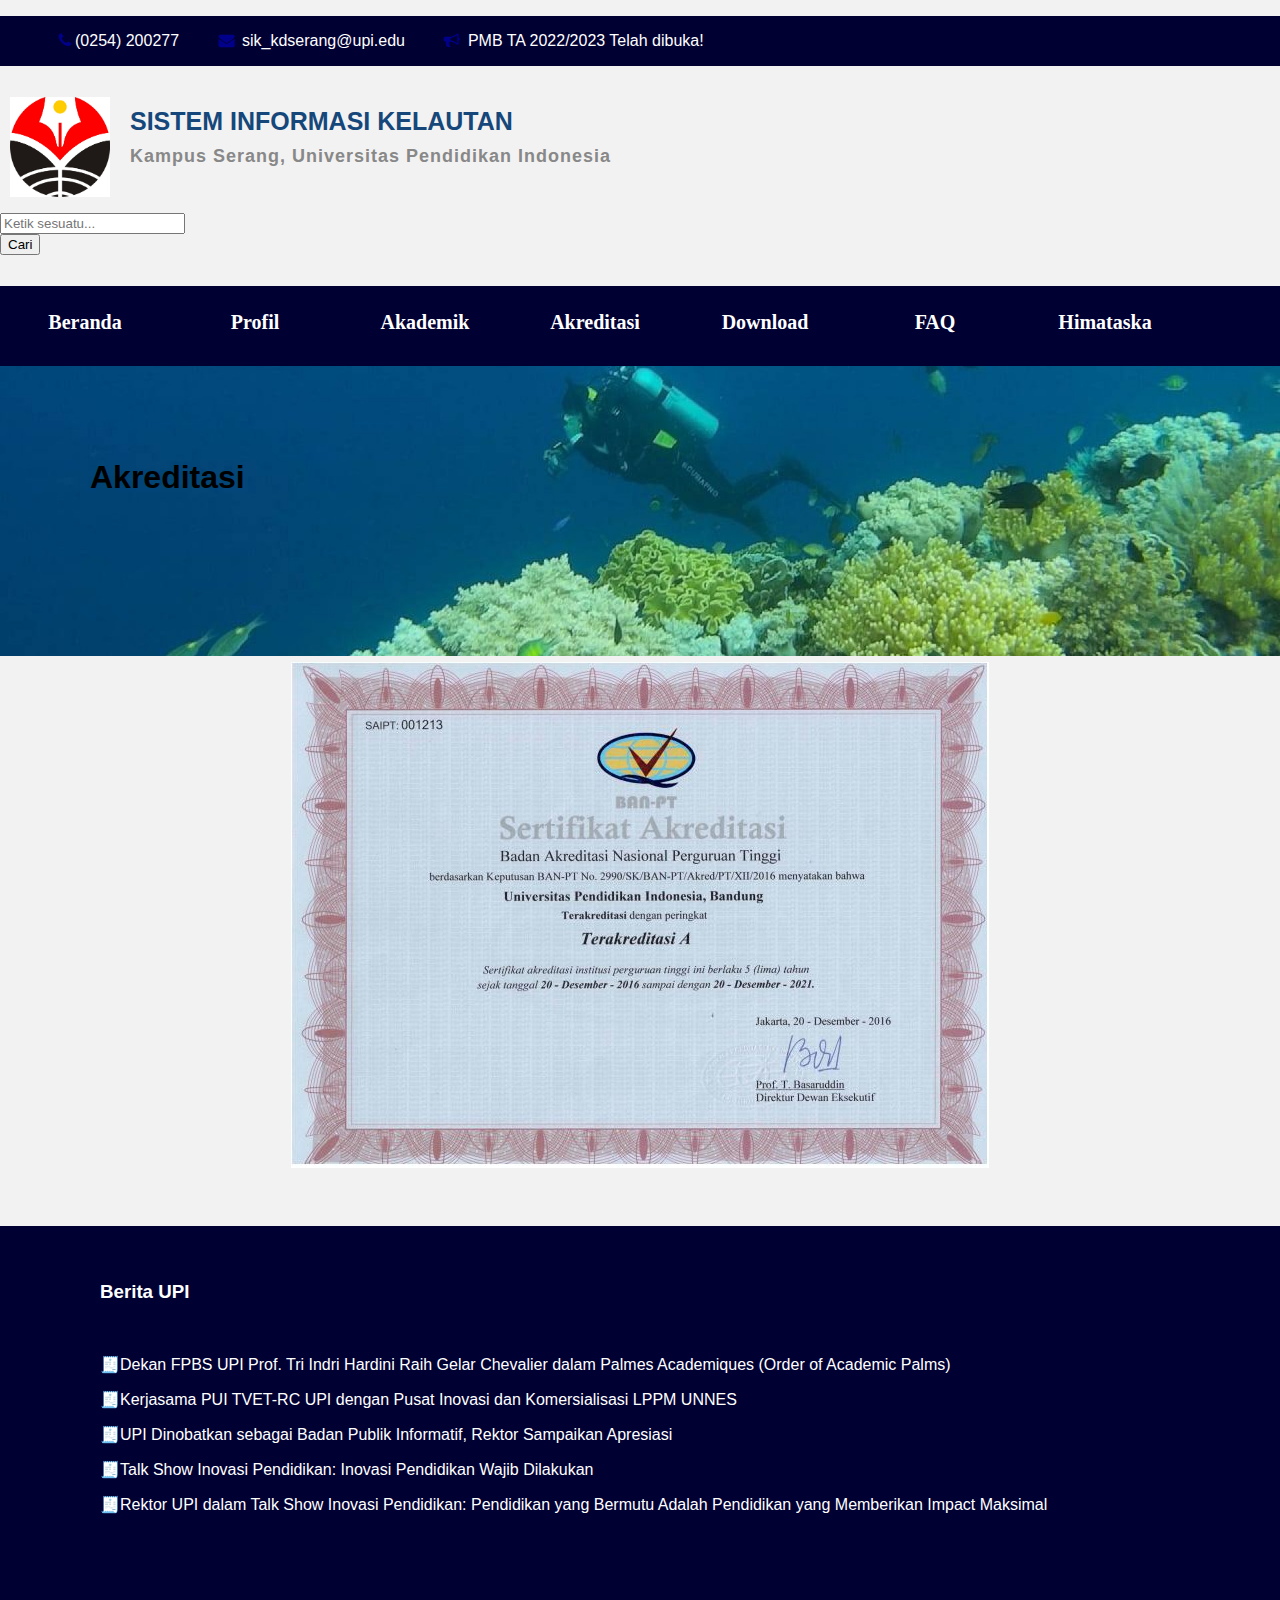
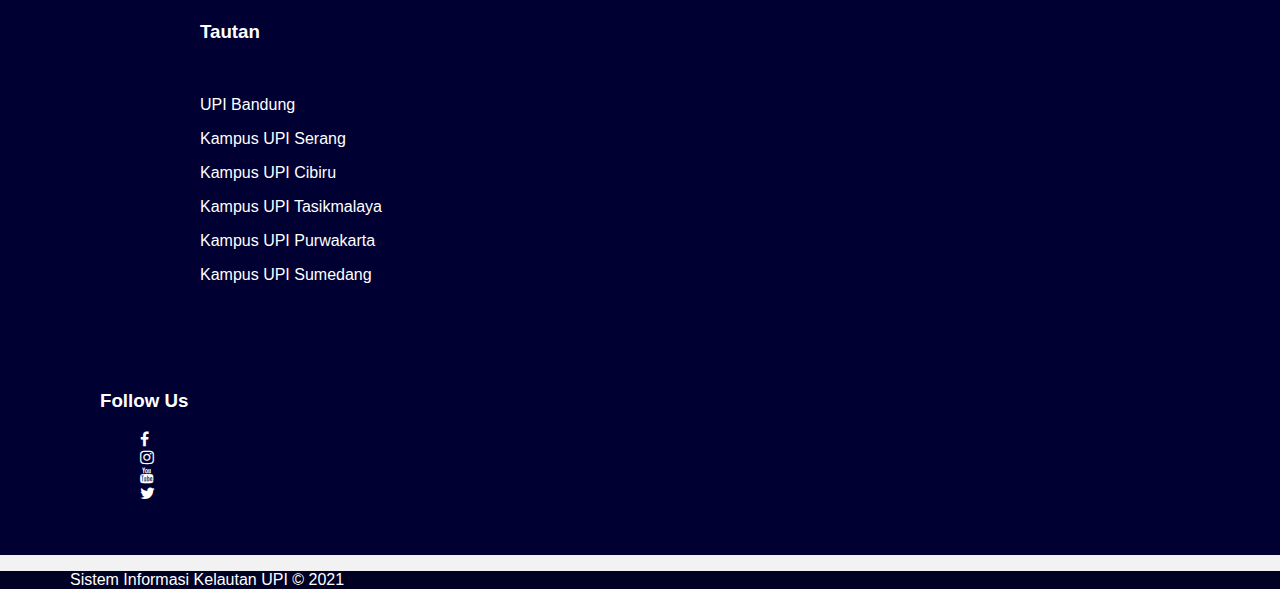
==== akreditasi.html @ e2124f50 "first commit" ====
<!DOCTYPE html>
<html lang="en">
<head>
  <meta charset="UTF-8">
  <meta name="viewport" content="width=device-width, initial-scale=1.0">
  <meta http-equiv="X-UA-Compatible" content="ie=edge">
  <title>Web SIK </title>
  <link rel="stylesheet" href="style.css">
  <link href="https://cdn.jsdelivr.net/npm/bootstrap@5.1.3/dist/css/bootstrap.min.css" rel="stylesheet" integrity="sha384-1BmE4kWBq78iYhFldvKuhfTAU6auU8tT94WrHftjDbrCEXSU1oBoqyl2QvZ6jIW3" crossorigin="anonymous">
  <link rel="stylesheet" href="https://cdnjs.cloudflare.com/ajax/libs/font-awesome/4.7.0/css/font-awesome.css" integrity="sha512-5A8nwdMOWrSz20fDsjczgUidUBR8liPYU+WymTZP1lmY9G6Oc7HlZv156XqnsgNUzTyMefFTcsFH/tnJE/+xBg==" crossorigin="anonymous" referrerpolicy="no-referrer" />

</head>
<body>
    <section>
        
        <div id ="TopcontactInfo">
            <div id ="TopcontactInfo">
              
                        <ul class="top-contact">
                            <li><a href="tel:0254200277"><span class="icon"><i class="fa fa-phone" aria-hidden="true"></i>(0254) 200277</span></a> </li>	
                            <li> <a href="mailto:sik_kdserang@upi.edu"><span class="icon"><i class="fa fa-envelope" aria-hidden="true"></i> sik_kdserang@upi.edu</span> </a> </li>
                            <li> <a href="http://pmb.upi.edu/"><span class="icon"><i class="fa fa-bullhorn" aria-hidden="true"></i> PMB TA 2022/2023 Telah dibuka!</span></a> </li>	
                        </ul>
                        
        </div>
        
        </section>
        <header>
            <div class ="container">
               <div class="row">
                   <div class="col-md-8">
                       <div class="brand">
                           <br>
                           <a href="index.html">
                            <img src ="LOGO-UPI.jpg" alt="">
                        </a>
                            <div class="brand-name">
                                <h1>Sistem Informasi Kelautan</h1>
                                <h3>Kampus Serang, Universitas Pendidikan Indonesia </h3>
                            </div>
                        </div>
                   </div>
                   
                    <div class="col-md-4 pembungkus-searchbox">
                        <div class="searchbox">
                            <form method="get">
                                <div class="input-group">
                                    <input class="form-control" type="text" name=""
                                    placeholder="Ketik sesuatu..." aria-label="Tombol Cari"
                                    aria-describedby="tombol-cari">
                                    <div class="input-group-append">
                                        <button class="btn btn-primary" id="my-addon">Cari </button>
                                    </div>
                                </div>
                            </form>
                        </div>
                   </div>
                </div>
            </div>
        </header>
 
    <!--Navbar-->
    <div class ="nav">
        <ul>
            <li><a href="index.html">Beranda </a></li>
            <li><a href="#">Profil </a>
                <ul>
                <li><a href="sejarah.html">Sejarah </a></li>
                <li><a href="visimisi.html">Visi Misi</a></li>
                <li><a href="strukturOrganisasi.html">Struktur Organisasi </a></li>
                <li><a href="dosen.html">Dosen</a></li>
                </ul>
            </li>
            <li><a href="#">Akademik </a>
                <ul>
                <li><a href="kurikulum.html">Kurikulum </a></li>
                <li><a href="laboratorium.html">Laboratorium</a></li>
                </ul>
            </li>
            <li><a href="akreditasi.html">Akreditasi </a></li>
            <li><a href="#">Download </a>
                <ul>
                    <li><a href=" https://drive.google.com/file/d/1QzVIjXXNbZxCYD2rnOdaMWR_7k83amyw/view ">SK Syarat Akreditasi </a></li>
                    <li><a href=" https://drive.google.com/file/d/1CijlD1g5NZH2Jkwvf90TXoUYX3rdcYp9/view ">Struktur Kurikulum</a></li>
                    <li><a href=" https://drive.google.com/drive/folders/12tzM1qZQ9NG99olZvmA_syL-TH44oXh2?usp=sharing">Rencana Pembelajaran </a></li>
                    <li><a href=" https://drive.google.com/drive/folders/1ZlC8ZQWGvVBEEoRyfmFhJ83XofXxtgrY?usp=sharing">Nilai Perkuliahan</a></li>
                    </ul>
            </li>
            <li><a href="FAQ.html">FAQ </a></li>
            <li><a href="himataska.html">Himataska </a></li>
        </ul>
    </div>
    


    <aside id="education-mind-call-to-action-5"  
    style="background-image:url(menyelam.jpg) ;
    background-size: cover; height: 290px; background-position: 0px;">
    <br> <br> <br> <br> 
    <div class="content">
    
    <h1 class="page-title" style="margin-left: 90px; color:black;"> Akreditasi</h1>
        <div class="entry-content">
        <br> <br> <br> <br> <br> <br> <br> <br>
    <center>
    <img src="Akreditasi.jpg">
        <br> <br> <br> <br>
    </center>

    <!--Footer-->
        <section id="footer"  style="background-color:#000033; " >
            <div class="container" >
                <div class="row" style="margin-left: 100px;">
                    <div class="col">
                        <br> <br> 
                        <h3 style="color :#fff">Berita UPI</h3> <br>

                         <a href=" http://berita.upi.edu/dekan-fpbs-upi-prof-tri-indri-hardini-raih-gelar-chevalier-dalam-palmes-academiques-order-of-academic-palms/ " 
                         style="text-decoration:none; " >
                        <p style="color: #fff;">🧾Dekan FPBS UPI Prof. Tri Indri Hardini Raih Gelar Chevalier dalam Palmes Academiques (Order of Academic Palms) </p></a>

                        <a href="http://berita.upi.edu/kerjasama-pui-tvet-rc-upi-dengan-pusat-inovasi-dan-komersialisasi-lppm-unnes/" 
                        style="text-decoration:none;"  >
                        <p style="color: #fff;">🧾Kerjasama PUI TVET-RC UPI dengan Pusat Inovasi dan Komersialisasi LPPM UNNES </p> </a>

                        <a href=" http://berita.upi.edu/upi-dinobatkan-sebagai-badan-publik-informatif-rektor-sampaikan-apresiasi/  " 
                        style="text-decoration:none;"   >
                        <p style="color: #fff;">🧾UPI Dinobatkan sebagai Badan Publik Informatif, Rektor Sampaikan Apresiasi </p> </a>

                        <a href=" http://berita.upi.edu/talk-show-inovasi-pendidikan-inovasi-pendidikan-wajib-dilakukan/ " 
                        style="text-decoration:none;" >
                        <p style="color: #fff;">🧾Talk Show Inovasi Pendidikan: Inovasi Pendidikan Wajib Dilakukan</p> </a>

                        <a href="http://berita.upi.edu/rektor-upi-dalam-talk-show-inovasi-pendidikan-pendidikan-yang-bermutu-adalah-pendidikan-yang-memberikan-impact-maksimal/" 
                        style="text-decoration:none;">
                        <p style="color: #fff;">🧾Rektor UPI dalam Talk Show Inovasi Pendidikan: Pendidikan yang Bermutu Adalah Pendidikan yang Memberikan Impact Maksimal</p> </a>
                        <br>
                        <br>
                        
                    </div>
                    <div class="col" style=" margin-left: 100px; ">
                        <br> <br> 
                        <h3 style="color: #fff;">Tautan</h3> <br>
                        <a href=" http://upi.edu/" style="text-decoration: none;"><p style="color: #fff;"> UPI Bandung </p> </a>
                        <a href="http://kd-serang.upi.edu/"style="text-decoration: none;" > <p style="color: #fff;"> Kampus UPI Serang </p> </a>
                        <a href="http://kd-cibiru.upi.edu/"style="text-decoration: none;" ><p style="color: #fff;"> Kampus UPI Cibiru </p> </a>
                        <a href="http://kd-tasikmalaya.upi.edu/"style="text-decoration: none;" ><p style="color: #fff;">Kampus UPI Tasikmalaya</p> </a>
                        <a href=" http://kd-purwakarta.upi.edu/"style="text-decoration: none;" ><p style="color: #fff;">Kampus UPI Purwakarta</p> </a>
                        <a href="http://kd-sumedang.upi.edu/"style="text-decoration: none;" ><p style="color: #fff;">Kampus UPI Sumedang</p> </a>


                        <br>
                        <br>

                    </div>
                    <div class="col">
                        <br> <br> 
                        <h3 style="color: #fff;">Follow Us</h3>
                        <ul class = "sosmed">
                            <li><a href="https://www.facebook.com/pages/category/Education/Sistem-Informasi-Kelautan-UPI-365811034019480/"><i class="fa fa-facebook-f"></i></a></li>
                            <li ><a href="https://www.instagram.com/sik_upi/"><i class="fa fa-instagram"></i></a></li>
                            <li><a href="https://www.youtube.com/channel/UCYkaBAojBx98my-XfoGZ9tA"><i class="fa fa-youtube"></i></a></li>
                            <li><a href="https://twitter.com/sik_upi"><i class="fa fa-twitter"></i></a></li>
                        </ul>
                        <br>
                        <br>
                        
            </div>
        </section>

        <!--Hak Cipta-->
        <div class="container d-md-flex py-4"   style=" background-color: #010124; background-size:300px ; max-width: 1500px;" >
            <div class="me-md-auto text-center text-md-start">
              <div class="copyright">
                <p style="color: #fff; margin-left: 70px;"><span>Sistem Informasi Kelautan UPI  &copy; 2021 </span></p>
              </div>
        


</body>
</html>
---- style.css ----
@import url('https://fonts.googleapis.com/css2?family=Poppins:wght@200;300;400;500;600;700&display=swap');
body{
    font-family: "Monstserrat",  'Segoe UI', Tahoma, Geneva, Verdana, sans-serif;
    margin: 0;
    background: #f2f2f2;
}
#TopcontactInfo {
    background-color:#000033;
    color: #fff;
    height: 50px;
    line-height: 50px;
}

.top-contact{
    list-style: none;
}
.sosmed{
    list-style: none;
}

#TopcontactInfo li{
    display: inline-block;

}
#TopcontactInfo li span{
    color: #fff;	
    display: inline-block;
    padding: 0 9px;
    
}
.top-contact li span :hover{
    color: rgb(231, 9, 9);	
}


#TopcontactInfo li a{
    padding: 0 7px;
}


#TopcontactInfo li a span i
{
	color: darkblue;
    padding: 0 3px;
}
.sosmed li a i{
    color:#ffffff ;
}
.container img{
    width: 100px ;
    height: 100px;
}

/*CSS untuk HEADER */

header {
    padding: 31px 0;
}
.brand{
    display: flex;
    margin-left: 10px;
    margin-right: 10px;
}

.brand img {
    margin-right: 10px;
}
.brand .brand-name h1 {
    font-size: 25px;
    color: #15477A;
    text-transform: uppercase ;
    margin: 10px;
}

.brand .brand-name h3{
    font-size: 18px;
    
    
    letter-spacing: 1px;
    color: #888888;
    margin: 10px;
}

.pembungkus-searchbox{
    margin-top: 12px;   
}

.nav {
  width: 100%;
  background-color: #000033;

  height: 80px;

}
.nav ul{
  list-style: none;
  position: absolute;
  padding: 0;
  margin: 0 ; 
  
  
}

.nav ul li{
  float: left;
  margin-top: 15px;
}
.nav ul li a{
  width: 150px;
  color: #fff;
  display: block;
  text-decoration: none;
  font-size: 20px;
  text-align: center;
  padding: 10px;
  border-radius: 10px;
  font-family: Century Gothic;
  font-weight: bold;
}

.nav ul li a:hover {
  background: darkblue;

}
ul li ul{
  background: #000033;

}
.nav ul li ul li{
  float: none;
}
.nav ul li ul{
  display: none;
}
ul li:hover ul{
  display: block;
}

.nav ul li ul li a{
  font-size: 17px;
  text-align: left;
}

/*CSS Untuk Banner*/
.banner {
  background: url("UpiSerang.jpg")
    no-repeat center center;
  background-size: cover;
  padding-top: 20%;
  padding-bottom: 20%;
  color: #f2f2f2;
}

/*CSS untuk Berita */
#berita{
  background-color: #ffffff;
}

.col h3{
  color: #3d3c3c;
}
.col h3:hover {
  color: rgba(0, 0, 139, 0.74);
  
}

/* CSS tentang SIK*/
.container2 widget-title{
  color: #ffffff;
}
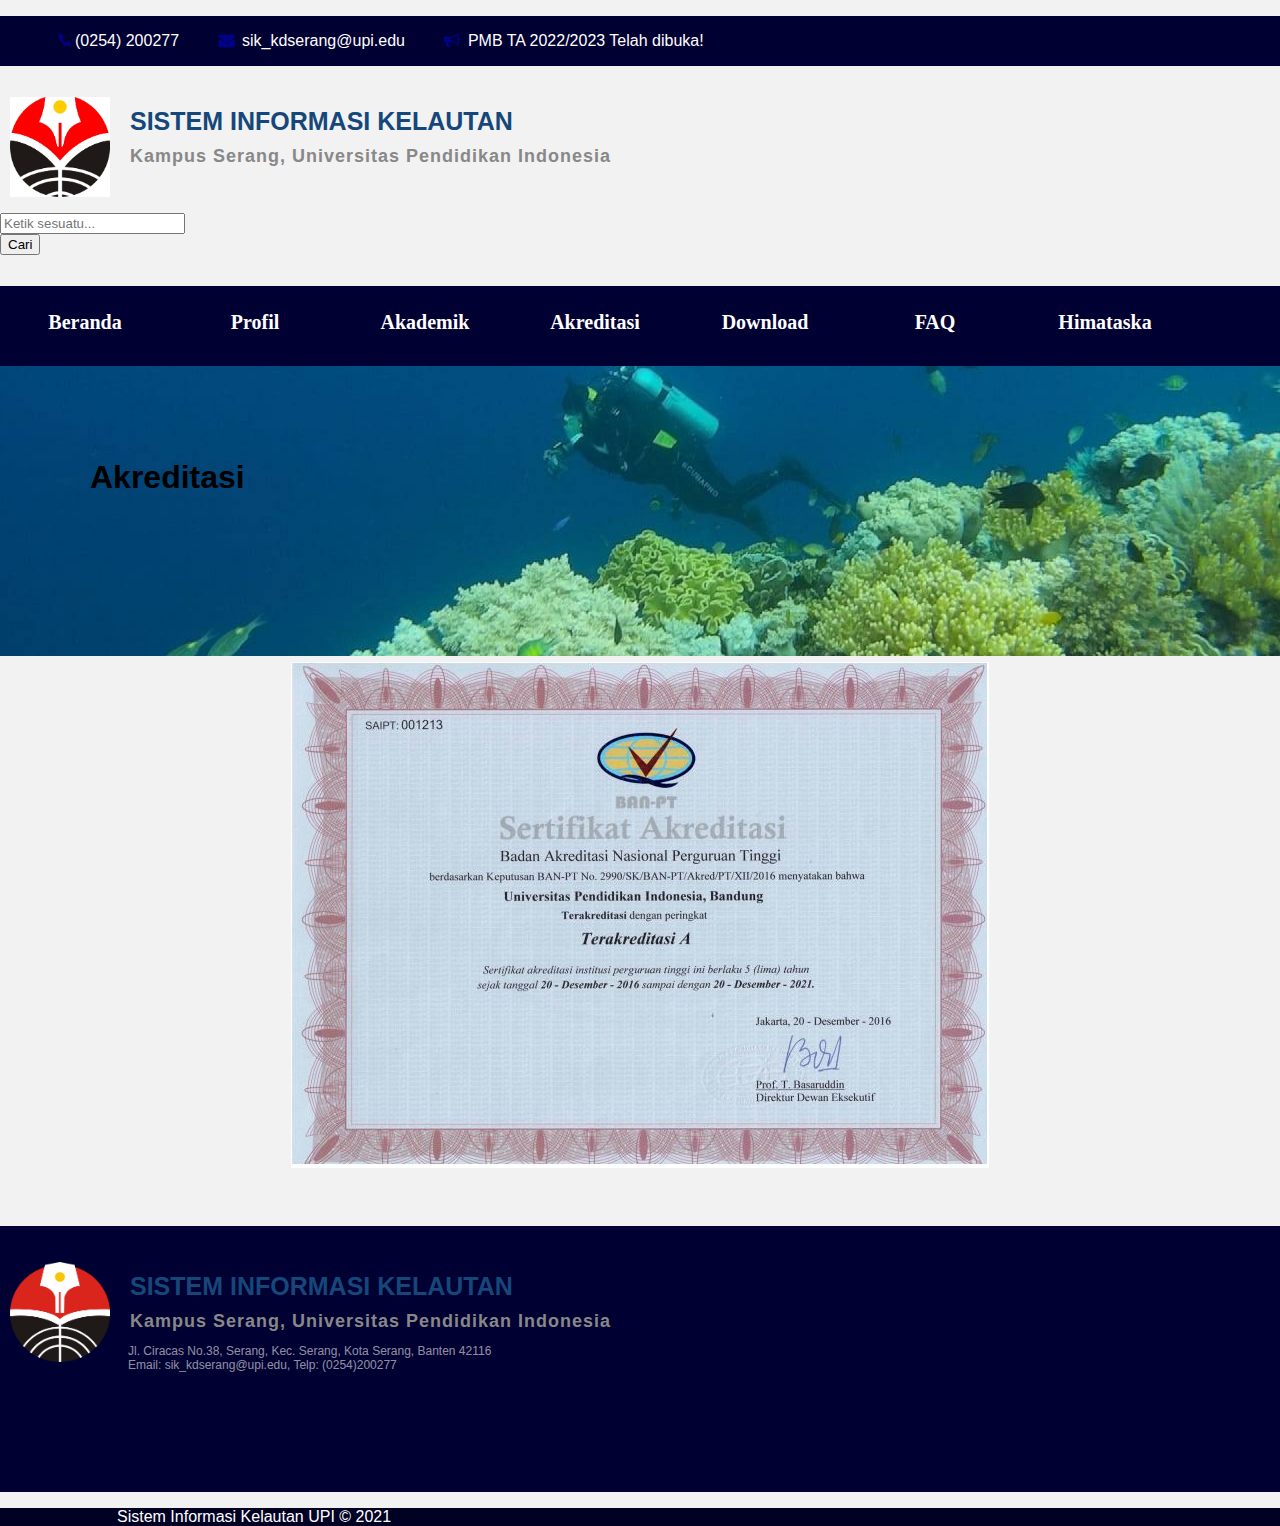
==== commit 8fe6c625: "Update akreditasi.html" ====
--- a/akreditasi.html
+++ b/akreditasi.html
@@ -107,75 +107,39 @@
         <br> <br> <br> <br>
     </center>
 
-    <!--Footer-->
+   <!--Footer-->
         <section id="footer"  style="background-color:#000033; " >
-            <div class="container" >
-                <div class="row" style="margin-left: 100px;">
-                    <div class="col">
-                        <br> <br> 
-                        <h3 style="color :#fff">Berita UPI</h3> <br>
-
-                         <a href=" http://berita.upi.edu/dekan-fpbs-upi-prof-tri-indri-hardini-raih-gelar-chevalier-dalam-palmes-academiques-order-of-academic-palms/ " 
-                         style="text-decoration:none; " >
-                        <p style="color: #fff;">🧾Dekan FPBS UPI Prof. Tri Indri Hardini Raih Gelar Chevalier dalam Palmes Academiques (Order of Academic Palms) </p></a>
-
-                        <a href="http://berita.upi.edu/kerjasama-pui-tvet-rc-upi-dengan-pusat-inovasi-dan-komersialisasi-lppm-unnes/" 
-                        style="text-decoration:none;"  >
-                        <p style="color: #fff;">🧾Kerjasama PUI TVET-RC UPI dengan Pusat Inovasi dan Komersialisasi LPPM UNNES </p> </a>
-
-                        <a href=" http://berita.upi.edu/upi-dinobatkan-sebagai-badan-publik-informatif-rektor-sampaikan-apresiasi/  " 
-                        style="text-decoration:none;"   >
-                        <p style="color: #fff;">🧾UPI Dinobatkan sebagai Badan Publik Informatif, Rektor Sampaikan Apresiasi </p> </a>
-
-                        <a href=" http://berita.upi.edu/talk-show-inovasi-pendidikan-inovasi-pendidikan-wajib-dilakukan/ " 
-                        style="text-decoration:none;" >
-                        <p style="color: #fff;">🧾Talk Show Inovasi Pendidikan: Inovasi Pendidikan Wajib Dilakukan</p> </a>
-
-                        <a href="http://berita.upi.edu/rektor-upi-dalam-talk-show-inovasi-pendidikan-pendidikan-yang-bermutu-adalah-pendidikan-yang-memberikan-impact-maksimal/" 
-                        style="text-decoration:none;">
-                        <p style="color: #fff;">🧾Rektor UPI dalam Talk Show Inovasi Pendidikan: Pendidikan yang Bermutu Adalah Pendidikan yang Memberikan Impact Maksimal</p> </a>
-                        <br>
-                        <br>
+            <br> <br> 
+            <div class ="container">
+                <div class="row">
+                    <div class="col-md-8">
+                        <div class="brand">
+                            <br>
+                            <a href="index.html">
+                             <img  src ="UPI-logo.png" alt="">
+                         </a>
+                             <div class="brand-name">
+                                 <h1>Sistem Informasi Kelautan</h1>
+                                 <h3>Kampus Serang, Universitas Pendidikan Indonesia </h3>
+                                 <p style="color: rgba(243, 237, 237, 0.616); margin-left: 8px; font-size: 12px; font-family: Arial, Helvetica, sans-serif;"> 
+                                    Jl. Ciracas No.38, Serang, Kec. Serang, Kota Serang, Banten 42116 <br>
+                                    Email: sik_kdserang@upi.edu, Telp: (0254)200277
+                                </p>
+                             </div>
+                         </div>
+                    </div>
+                <br> <br> <br> <br> <br> <br> 
                         
-                    </div>
-                    <div class="col" style=" margin-left: 100px; ">
-                        <br> <br> 
-                        <h3 style="color: #fff;">Tautan</h3> <br>
-                        <a href=" http://upi.edu/" style="text-decoration: none;"><p style="color: #fff;"> UPI Bandung </p> </a>
-                        <a href="http://kd-serang.upi.edu/"style="text-decoration: none;" > <p style="color: #fff;"> Kampus UPI Serang </p> </a>
-                        <a href="http://kd-cibiru.upi.edu/"style="text-decoration: none;" ><p style="color: #fff;"> Kampus UPI Cibiru </p> </a>
-                        <a href="http://kd-tasikmalaya.upi.edu/"style="text-decoration: none;" ><p style="color: #fff;">Kampus UPI Tasikmalaya</p> </a>
-                        <a href=" http://kd-purwakarta.upi.edu/"style="text-decoration: none;" ><p style="color: #fff;">Kampus UPI Purwakarta</p> </a>
-                        <a href="http://kd-sumedang.upi.edu/"style="text-decoration: none;" ><p style="color: #fff;">Kampus UPI Sumedang</p> </a>
-
-
-                        <br>
-                        <br>
-
-                    </div>
-                    <div class="col">
-                        <br> <br> 
-                        <h3 style="color: #fff;">Follow Us</h3>
-                        <ul class = "sosmed">
-                            <li><a href="https://www.facebook.com/pages/category/Education/Sistem-Informasi-Kelautan-UPI-365811034019480/"><i class="fa fa-facebook-f"></i></a></li>
-                            <li ><a href="https://www.instagram.com/sik_upi/"><i class="fa fa-instagram"></i></a></li>
-                            <li><a href="https://www.youtube.com/channel/UCYkaBAojBx98my-XfoGZ9tA"><i class="fa fa-youtube"></i></a></li>
-                            <li><a href="https://twitter.com/sik_upi"><i class="fa fa-twitter"></i></a></li>
-                        </ul>
-                        <br>
-                        <br>
-                        
-            </div>
+            
         </section>
 
         <!--Hak Cipta-->
         <div class="container d-md-flex py-4"   style=" background-color: #010124; background-size:300px ; max-width: 1500px;" >
             <div class="me-md-auto text-center text-md-start">
               <div class="copyright">
-                <p style="color: #fff; margin-left: 70px;"><span>Sistem Informasi Kelautan UPI  &copy; 2021 </span></p>
+                <p style="color: #fff; margin-left: 80px;"> 
+                    <span style="margin-left: 37px;">Sistem Informasi Kelautan UPI  &copy; 2021 </span></p>
               </div>
-        
-
 
 </body>
-</html>+</html>
